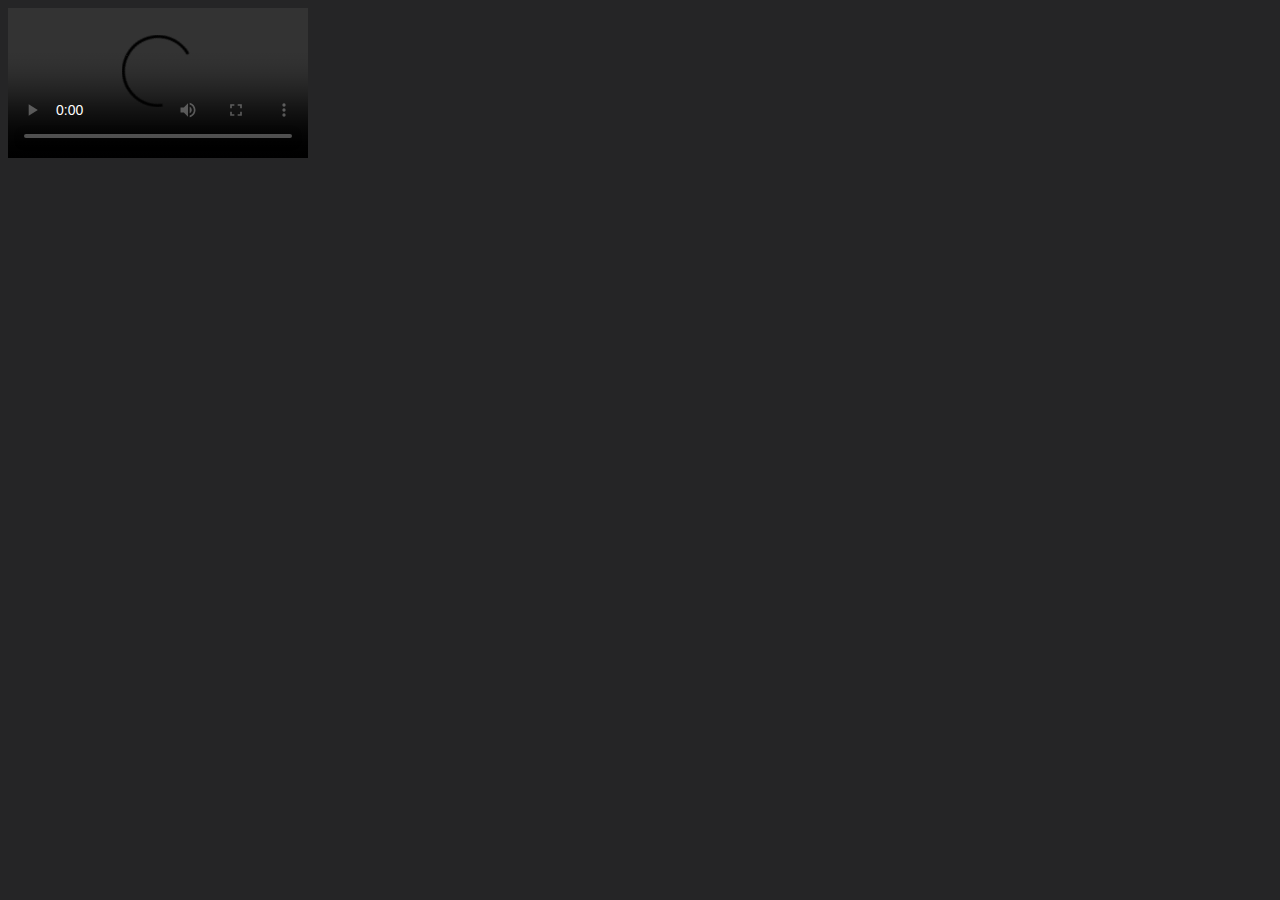
==== player/index.html @ f1e79d82 "Create index.html" ====
<html>
  <head>
    <title>CornHub - Free Corn Movies - Corn XXX - Corn Farming - Corn Pictures & Gifs</title>
    <link rel="stylesheet" href="../css/navbar.css">
    <link rel="stylesheet" href="./plyr.css">
    <script src="https://cdn.plyr.io/3.6.8/plyr.js"></script>
  </head>
  <body style="background-color: #252526;">
  
   <video id="player" playsinline controls data-poster="/path/to/poster.jpg">
    <source src="" type="video/mp4" />
   </video>
    
  </body>
</html>
---- css/navbar.css ----
/* Add a black background color to the top navigation bar */
.topnav {
  overflow: hidden;
  background-color: #000000;
}

/* Style the links inside the navigation bar */
.topnav a {
  float: left;
  display: block;
  color: black;
  text-align: center;
  padding: 14px 16px;
  text-decoration: none;
  font-size: 17px;
  font-family: Arial;
}

.topnav img {
  float: left;
  height:auto;
  max-width:11%;
}

/* Change the color of links on hover */
.topnav a:hover {
  background-color: #ddd;
  color: black;
}

/* Style the "active" element to highlight the current page */
.topnav a.active {
  background-color: #2196F3;
  color: white;
}

/* Style the search box inside the navigation bar */
.topnav input[type=text] {
  float: left;
  padding: 6px;
  border: none;
  margin-top: 8px;
  margin-right: 16px;
  font-size: 17px;
}

/* When the screen is less than 600px wide, stack the links and the search field vertically instead of horizontally */
@media screen and (max-width: 600px) {
  .topnav a, .topnav input[type=text] {
    float: none;
    display: block;
    text-align: left;
    width: 100%;
    margin: 0;
    padding: 14px;
  }
  .topnav input[type=text] {
    border: 1px solid #ccc;
  }
}

.topnav p h1 h2 h3 h4 h5 h6 {
  font-family: Arial 
}
 /* Add a black background color to the top navigation */
.bottomnav {
  background-color: #131313;
  overflow: hidden;
}

/* Style the links inside the navigation bar */
.bottomnav a {
  float: left;
  color: #f2f2f2;
  text-align: center;
  padding: 14px 16px;
  text-decoration: none;
  font-size: 17px;
  font-family: Arial;
}

/* Change the color of links on hover */
.bottomnav a:hover {
  background-color: grey;
  color: white;
}

/* Add a color to the active/current link */
.bottomnav a.active {
  color: white;
  text-decoration: underline;
  text-decoration-color: orange;
}

.bottomnav p h1 h2 h3 h4 h5 h6 {
  font-family: Arial 
}

.dropdown {
  float: left;
  overflow: hidden;
}

.dropdown .dropbtn {
  font-size: 16px;  
  border: none;
  outline: none;
  color: white;
  padding: 14px 16px;
  background-color: inherit;
  font-family: Arial;
  margin: 0;
}

.dropdown:hover .dropbtn {
  background-color: grey;
}

.dropdown-content {
  display: none;
  position: absolute;
  background-color: #f9f9f9;
  min-width: 160px;
  box-shadow: 0px 8px 16px 0px rgba(0,0,0,0.2);
  z-index: 1;
}

.dropdown-content a {
  float: none;
  color: black;
  padding: 12px 16px;
  text-decoration: none;
  display: block;
  text-align: left;
}

.dropdown-content a:hover {
  background-color: #ddd;
}

.dropdown:hover .dropdown-content {
  display: block;
}
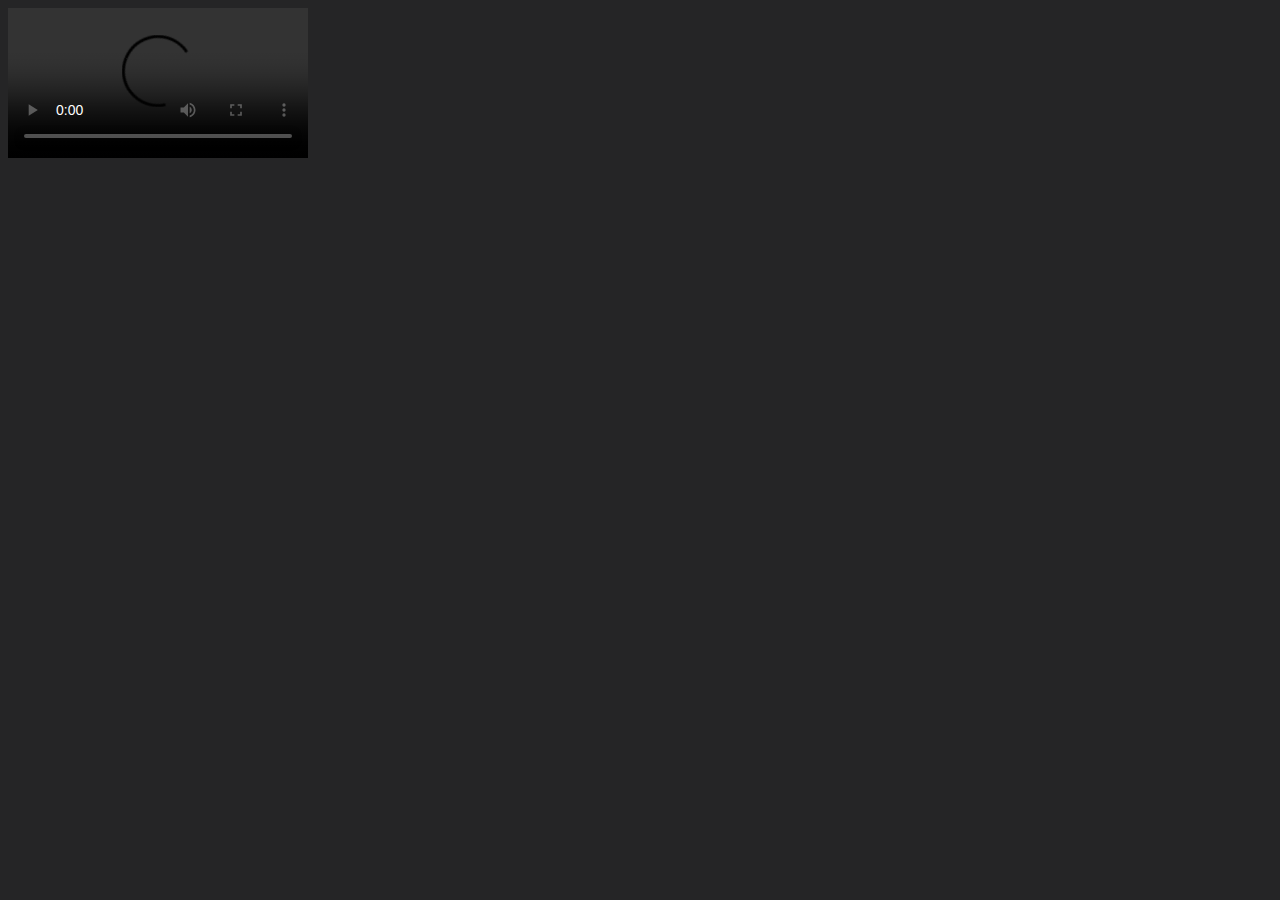
==== commit 1538c348: "Update index.html" ====
--- a/player/index.html
+++ b/player/index.html
@@ -7,8 +7,8 @@
   </head>
   <body style="background-color: #252526;">
   
-   <video id="player" playsinline controls data-poster="/path/to/poster.jpg">
-    <source src="" type="video/mp4" />
+   <video id="player" playsinline controls data-poster="">
+    <source src="videos/rkgp.mp4" type="video/mp4" />
    </video>
     
   </body>
--- a/player/plyr.css
+++ b/player/plyr.css
@@ -0,0 +1,1486 @@
+@keyframes plyr-progress {
+	to {
+		background-position: 25px 0;
+		background-position: var(--plyr-progress-loading-size, 25px) 0
+	}
+}
+
+@keyframes plyr-popup {
+	0% {
+		opacity: .5;
+		transform: translateY(10px)
+	}
+	to {
+		opacity: 1;
+		transform: translateY(0)
+	}
+}
+
+@keyframes plyr-fade-in {
+	0% {
+		opacity: 0
+	}
+	to {
+		opacity: 1
+	}
+}
+
+.plyr {
+	-moz-osx-font-smoothing: grayscale;
+	-webkit-font-smoothing: antialiased;
+	align-items: center;
+	direction: ltr;
+	display: flex;
+	flex-direction: column;
+	font-family: inherit;
+	font-family: var(--plyr-font-family, inherit);
+	font-variant-numeric: tabular-nums;
+	font-weight: 400;
+	font-weight: var(--plyr-font-weight-regular, 400);
+	line-height: 1.7;
+	line-height: var(--plyr-line-height, 1.7);
+	max-width: 100%;
+	min-width: 200px;
+	position: relative;
+	text-shadow: none;
+	transition: box-shadow .3s ease;
+	z-index: 0
+}
+
+.plyr audio,
+.plyr iframe,
+.plyr video {
+	display: block;
+	height: 100%;
+	width: 100%
+}
+
+.plyr button {
+	font: inherit;
+	line-height: inherit;
+	width: auto
+}
+
+.plyr:focus {
+	outline: 0
+}
+
+.plyr--full-ui {
+	box-sizing: border-box
+}
+
+.plyr--full-ui *,
+.plyr--full-ui :after,
+.plyr--full-ui :before {
+	box-sizing: inherit
+}
+
+.plyr--full-ui a,
+.plyr--full-ui button,
+.plyr--full-ui input,
+.plyr--full-ui label {
+	touch-action: manipulation
+}
+
+.plyr__badge {
+	background: #4a5464;
+	background: var(--plyr-badge-background, #4a5464);
+	border-radius: 2px;
+	border-radius: var(--plyr-badge-border-radius, 2px);
+	color: #fff;
+	color: var(--plyr-badge-text-color, #fff);
+	font-size: 9px;
+	font-size: var(--plyr-font-size-badge, 9px);
+	line-height: 1;
+	padding: 3px 4px
+}
+
+.plyr--full-ui ::-webkit-media-text-track-container {
+	display: none
+}
+
+.plyr__captions {
+	animation: plyr-fade-in .3s ease;
+	bottom: 0;
+	display: none;
+	font-size: 13px;
+	font-size: var(--plyr-font-size-small, 13px);
+	left: 0;
+	padding: 10px;
+	padding: var(--plyr-control-spacing, 10px);
+	position: absolute;
+	text-align: center;
+	transition: transform .4s ease-in-out;
+	width: 100%
+}
+
+.plyr__captions span:empty {
+	display: none
+}
+
+@media(min-width:480px) {
+	.plyr__captions {
+		font-size: 15px;
+		font-size: var(--plyr-font-size-base, 15px);
+		padding: 20px;
+		padding: calc(var(--plyr-control-spacing, 10px)*2)
+	}
+}
+
+@media(min-width:768px) {
+	.plyr__captions {
+		font-size: 18px;
+		font-size: var(--plyr-font-size-large, 18px)
+	}
+}
+
+.plyr--captions-active .plyr__captions {
+	display: block
+}
+
+.plyr:not(.plyr--hide-controls) .plyr__controls:not(:empty)~.plyr__captions {
+	transform: translateY(-40px);
+	transform: translateY(calc(var(--plyr-control-spacing, 10px)*-4))
+}
+
+.plyr__caption {
+	background: rgba(0, 0, 0, .8);
+	background: var(--plyr-captions-background, rgba(0, 0, 0, .8));
+	border-radius: 2px;
+	-webkit-box-decoration-break: clone;
+	box-decoration-break: clone;
+	color: #fff;
+	color: var(--plyr-captions-text-color, #fff);
+	line-height: 185%;
+	padding: .2em .5em;
+	white-space: pre-wrap
+}
+
+.plyr__caption div {
+	display: inline
+}
+
+.plyr__control {
+	background: 0 0;
+	border: 0;
+	border-radius: 3px;
+	border-radius: var(--plyr-control-radius, 3px);
+	color: inherit;
+	cursor: pointer;
+	flex-shrink: 0;
+	overflow: visible;
+	padding: 7px;
+	padding: calc(var(--plyr-control-spacing, 10px)*.7);
+	position: relative;
+	transition: all .3s ease
+}
+
+.plyr__control svg {
+	fill: currentColor;
+	display: block;
+	height: 18px;
+	height: var(--plyr-control-icon-size, 18px);
+	pointer-events: none;
+	width: 18px;
+	width: var(--plyr-control-icon-size, 18px)
+}
+
+.plyr__control:focus {
+	outline: 0
+}
+
+.plyr__control.plyr__tab-focus {
+	outline-color: #00b3ff;
+	outline-color: var(--plyr-tab-focus-color, var(--plyr-color-main, var(--plyr-color-main, darkorange)));
+	outline-offset: 2px;
+	outline-style: dotted;
+	outline-width: 3px
+}
+
+a.plyr__control {
+	text-decoration: none
+}
+
+.plyr__control.plyr__control--pressed .icon--not-pressed,
+.plyr__control.plyr__control--pressed .label--not-pressed,
+.plyr__control:not(.plyr__control--pressed) .icon--pressed,
+.plyr__control:not(.plyr__control--pressed) .label--pressed,
+a.plyr__control:after,
+a.plyr__control:before {
+	display: none
+}
+
+.plyr--full-ui ::-webkit-media-controls {
+	display: none
+}
+
+.plyr__controls {
+	align-items: center;
+	display: flex;
+	justify-content: flex-end;
+	text-align: center
+}
+
+.plyr__controls .plyr__progress__container {
+	flex: 1;
+	min-width: 0
+}
+
+.plyr__controls .plyr__controls__item {
+	margin-left: 2.5px;
+	margin-left: calc(var(--plyr-control-spacing, 10px)/4)
+}
+
+.plyr__controls .plyr__controls__item:first-child {
+	margin-left: 0;
+	margin-right: auto
+}
+
+.plyr__controls .plyr__controls__item.plyr__progress__container {
+	padding-left: 2.5px;
+	padding-left: calc(var(--plyr-control-spacing, 10px)/4)
+}
+
+.plyr__controls .plyr__controls__item.plyr__time {
+	padding: 0 5px;
+	padding: 0 calc(var(--plyr-control-spacing, 10px)/2)
+}
+
+.plyr__controls .plyr__controls__item.plyr__progress__container:first-child,
+.plyr__controls .plyr__controls__item.plyr__time+.plyr__time,
+.plyr__controls .plyr__controls__item.plyr__time:first-child {
+	padding-left: 0
+}
+
+.plyr [data-plyr=airplay],
+.plyr [data-plyr=captions],
+.plyr [data-plyr=fullscreen],
+.plyr [data-plyr=pip],
+.plyr__controls:empty {
+	display: none
+}
+
+.plyr--airplay-supported [data-plyr=airplay],
+.plyr--captions-enabled [data-plyr=captions],
+.plyr--fullscreen-enabled [data-plyr=fullscreen],
+.plyr--pip-supported [data-plyr=pip] {
+	display: inline-block
+}
+
+.plyr__menu {
+	display: flex;
+	position: relative
+}
+
+.plyr__menu .plyr__control svg {
+	transition: transform .3s ease
+}
+
+.plyr__menu .plyr__control[aria-expanded=true] svg {
+	transform: rotate(90deg)
+}
+
+.plyr__menu .plyr__control[aria-expanded=true] .plyr__tooltip {
+	display: none
+}
+
+.plyr__menu__container {
+	animation: plyr-popup .2s ease;
+	background: hsla(0, 0%, 100%, .9);
+	background: var(--plyr-menu-background, hsla(0, 0%, 100%, .9));
+	border-radius: 4px;
+	bottom: 100%;
+	box-shadow: 0 1px 2px rgba(0, 0, 0, .15);
+	box-shadow: var(--plyr-menu-shadow, 0 1px 2px rgba(0, 0, 0, .15));
+	color: #4a5464;
+	color: var(--plyr-menu-color, #4a5464);
+	font-size: 15px;
+	font-size: var(--plyr-font-size-base, 15px);
+	margin-bottom: 10px;
+	position: absolute;
+	right: -3px;
+	text-align: left;
+	white-space: nowrap;
+	z-index: 3
+}
+
+.plyr__menu__container>div {
+	overflow: hidden;
+	transition: height .35s cubic-bezier(.4, 0, .2, 1), width .35s cubic-bezier(.4, 0, .2, 1)
+}
+
+.plyr__menu__container:after {
+	border: 4px solid transparent;
+	border-top: var(--plyr-menu-arrow-size, 4px) solid hsla(0, 0%, 100%, .9);
+	border-width: var(--plyr-menu-arrow-size, 4px);
+	content: "";
+	height: 0;
+	position: absolute;
+	right: 14px;
+	right: calc(var(--plyr-control-icon-size, 18px)/2 + var(--plyr-control-spacing, 10px)*.7 - var(--plyr-menu-arrow-size, 4px)/2);
+	top: 100%;
+	width: 0
+}
+
+.plyr__menu__container [role=menu] {
+	padding: 7px;
+	padding: calc(var(--plyr-control-spacing, 10px)*.7)
+}
+
+.plyr__menu__container [role=menuitem],
+.plyr__menu__container [role=menuitemradio] {
+	margin-top: 2px
+}
+
+.plyr__menu__container [role=menuitem]:first-child,
+.plyr__menu__container [role=menuitemradio]:first-child {
+	margin-top: 0
+}
+
+.plyr__menu__container .plyr__control {
+	align-items: center;
+	color: #4a5464;
+	color: var(--plyr-menu-color, #4a5464);
+	display: flex;
+	font-size: 13px;
+	font-size: var(--plyr-font-size-menu, var(--plyr-font-size-small, 13px));
+	padding: 4.66667px 10.5px;
+	padding: calc(var(--plyr-control-spacing, 10px)*.7/1.5) calc(var(--plyr-control-spacing, 10px)*.7*1.5);
+	-webkit-user-select: none;
+	user-select: none;
+	width: 100%
+}
+
+.plyr__menu__container .plyr__control>span {
+	align-items: inherit;
+	display: flex;
+	width: 100%
+}
+
+.plyr__menu__container .plyr__control:after {
+	border: 4px solid transparent;
+	border: var(--plyr-menu-item-arrow-size, 4px) solid transparent;
+	content: "";
+	position: absolute;
+	top: 50%;
+	transform: translateY(-50%)
+}
+
+.plyr__menu__container .plyr__control--forward {
+	padding-right: 28px;
+	padding-right: calc(var(--plyr-control-spacing, 10px)*.7*4)
+}
+
+.plyr__menu__container .plyr__control--forward:after {
+	border-left-color: #728197;
+	border-left-color: var(--plyr-menu-arrow-color, #728197);
+	right: 6.5px;
+	right: calc(var(--plyr-control-spacing, 10px)*.7*1.5 - var(--plyr-menu-item-arrow-size, 4px))
+}
+
+.plyr__menu__container .plyr__control--forward.plyr__tab-focus:after,
+.plyr__menu__container .plyr__control--forward:hover:after {
+	border-left-color: initial
+}
+
+.plyr__menu__container .plyr__control--back {
+	font-weight: 400;
+	font-weight: var(--plyr-font-weight-regular, 400);
+	margin: 7px;
+	margin: calc(var(--plyr-control-spacing, 10px)*.7);
+	margin-bottom: 3.5px;
+	margin-bottom: calc(var(--plyr-control-spacing, 10px)*.7/2);
+	padding-left: 28px;
+	padding-left: calc(var(--plyr-control-spacing, 10px)*.7*4);
+	position: relative;
+	width: calc(100% - 14px);
+	width: calc(100% - var(--plyr-control-spacing, 10px)*.7*2)
+}
+
+.plyr__menu__container .plyr__control--back:after {
+	border-right-color: #728197;
+	border-right-color: var(--plyr-menu-arrow-color, #728197);
+	left: 6.5px;
+	left: calc(var(--plyr-control-spacing, 10px)*.7*1.5 - var(--plyr-menu-item-arrow-size, 4px))
+}
+
+.plyr__menu__container .plyr__control--back:before {
+	background: #dcdfe5;
+	background: var(--plyr-menu-back-border-color, #dcdfe5);
+	box-shadow: 0 1px 0 #fff;
+	box-shadow: 0 1px 0 var(--plyr-menu-back-border-shadow-color, #fff);
+	content: "";
+	height: 1px;
+	left: 0;
+	margin-top: 3.5px;
+	margin-top: calc(var(--plyr-control-spacing, 10px)*.7/2);
+	overflow: hidden;
+	position: absolute;
+	right: 0;
+	top: 100%
+}
+
+.plyr__menu__container .plyr__control--back.plyr__tab-focus:after,
+.plyr__menu__container .plyr__control--back:hover:after {
+	border-right-color: initial
+}
+
+.plyr__menu__container .plyr__control[role=menuitemradio] {
+	padding-left: 7px;
+	padding-left: calc(var(--plyr-control-spacing, 10px)*.7)
+}
+
+.plyr__menu__container .plyr__control[role=menuitemradio]:after,
+.plyr__menu__container .plyr__control[role=menuitemradio]:before {
+	border-radius: 100%
+}
+
+.plyr__menu__container .plyr__control[role=menuitemradio]:before {
+	background: rgba(0, 0, 0, .1);
+	content: "";
+	display: block;
+	flex-shrink: 0;
+	height: 16px;
+	margin-right: 10px;
+	margin-right: var(--plyr-control-spacing, 10px);
+	transition: all .3s ease;
+	width: 16px
+}
+
+.plyr__menu__container .plyr__control[role=menuitemradio]:after {
+	background: #fff;
+	border: 0;
+	height: 6px;
+	left: 12px;
+	opacity: 0;
+	top: 50%;
+	transform: translateY(-50%) scale(0);
+	transition: transform .3s ease, opacity .3s ease;
+	width: 6px
+}
+
+.plyr__menu__container .plyr__control[role=menuitemradio][aria-checked=true]:before {
+	background: #00b3ff;
+	background: var(--plyr-control-toggle-checked-background, var(--plyr-color-main, var(--plyr-color-main, darkorange)))
+}
+
+.plyr__menu__container .plyr__control[role=menuitemradio][aria-checked=true]:after {
+	opacity: 1;
+	transform: translateY(-50%) scale(1)
+}
+
+.plyr__menu__container .plyr__control[role=menuitemradio].plyr__tab-focus:before,
+.plyr__menu__container .plyr__control[role=menuitemradio]:hover:before {
+	background: rgba(35, 40, 47, .1)
+}
+
+.plyr__menu__container .plyr__menu__value {
+	align-items: center;
+	display: flex;
+	margin-left: auto;
+	margin-right: calc(-7px - -2);
+	margin-right: calc(var(--plyr-control-spacing, 10px)*.7*-1 - -2);
+	overflow: hidden;
+	padding-left: 24.5px;
+	padding-left: calc(var(--plyr-control-spacing, 10px)*.7*3.5);
+	pointer-events: none
+}
+
+.plyr--full-ui input[type=range] {
+	-webkit-appearance: none;
+	background: 0 0;
+	border: 0;
+	border-radius: 26px;
+	border-radius: calc(var(--plyr-range-thumb-height, 13px)*2);
+	color: #00b3ff;
+	color: var(--plyr-range-fill-background, var(--plyr-color-main, var(--plyr-color-main, darkorange)));
+	display: block;
+	height: 19px;
+	height: calc(var(--plyr-range-thumb-active-shadow-width, 3px)*2 + var(--plyr-range-thumb-height, 13px));
+	margin: 0;
+	min-width: 0;
+	padding: 0;
+	transition: box-shadow .3s ease;
+	width: 100%
+}
+
+.plyr--full-ui input[type=range]::-webkit-slider-runnable-track {
+	background: 0 0;
+	background-image: linear-gradient(90deg, currentColor 0, transparent 0);
+	background-image: linear-gradient(to right, currentColor var(--value, 0), transparent var(--value, 0));
+	border: 0;
+	border-radius: 2.5px;
+	border-radius: calc(var(--plyr-range-track-height, 5px)/2);
+	height: 5px;
+	height: var(--plyr-range-track-height, 5px);
+	-webkit-transition: box-shadow .3s ease;
+	transition: box-shadow .3s ease;
+	-webkit-user-select: none;
+	user-select: none
+}
+
+.plyr--full-ui input[type=range]::-webkit-slider-thumb {
+	-webkit-appearance: none;
+	background: #fff;
+	background: var(--plyr-range-thumb-background, #fff);
+	border: 0;
+	border-radius: 100%;
+	box-shadow: 0 1px 1px rgba(35, 40, 47, .15), 0 0 0 1px rgba(35, 40, 47, .2);
+	box-shadow: var(--plyr-range-thumb-shadow, 0 1px 1px rgba(35, 40, 47, .15), 0 0 0 1px rgba(35, 40, 47, .2));
+	height: 13px;
+	height: var(--plyr-range-thumb-height, 13px);
+	margin-top: -4px;
+	margin-top: calc(var(--plyr-range-thumb-height, 13px)/2*-1 - var(--plyr-range-track-height, 5px)/2*-1);
+	position: relative;
+	-webkit-transition: all .2s ease;
+	transition: all .2s ease;
+	width: 13px;
+	width: var(--plyr-range-thumb-height, 13px)
+}
+
+.plyr--full-ui input[type=range]::-moz-range-track {
+	background: 0 0;
+	border: 0;
+	border-radius: 2.5px;
+	border-radius: calc(var(--plyr-range-track-height, 5px)/2);
+	height: 5px;
+	height: var(--plyr-range-track-height, 5px);
+	-moz-transition: box-shadow .3s ease;
+	transition: box-shadow .3s ease;
+	user-select: none
+}
+
+.plyr--full-ui input[type=range]::-moz-range-thumb {
+	background: #fff;
+	background: var(--plyr-range-thumb-background, #fff);
+	border: 0;
+	border-radius: 100%;
+	box-shadow: 0 1px 1px rgba(35, 40, 47, .15), 0 0 0 1px rgba(35, 40, 47, .2);
+	box-shadow: var(--plyr-range-thumb-shadow, 0 1px 1px rgba(35, 40, 47, .15), 0 0 0 1px rgba(35, 40, 47, .2));
+	height: 13px;
+	height: var(--plyr-range-thumb-height, 13px);
+	position: relative;
+	-moz-transition: all .2s ease;
+	transition: all .2s ease;
+	width: 13px;
+	width: var(--plyr-range-thumb-height, 13px)
+}
+
+.plyr--full-ui input[type=range]::-moz-range-progress {
+	background: currentColor;
+	border-radius: 2.5px;
+	border-radius: calc(var(--plyr-range-track-height, 5px)/2);
+	height: 5px;
+	height: var(--plyr-range-track-height, 5px)
+}
+
+.plyr--full-ui input[type=range]::-ms-track {
+	color: transparent
+}
+
+.plyr--full-ui input[type=range]::-ms-fill-upper,
+.plyr--full-ui input[type=range]::-ms-track {
+	background: 0 0;
+	border: 0;
+	border-radius: 2.5px;
+	border-radius: calc(var(--plyr-range-track-height, 5px)/2);
+	height: 5px;
+	height: var(--plyr-range-track-height, 5px);
+	-ms-transition: box-shadow .3s ease;
+	transition: box-shadow .3s ease;
+	user-select: none
+}
+
+.plyr--full-ui input[type=range]::-ms-fill-lower {
+	background: 0 0;
+	background: currentColor;
+	border: 0;
+	border-radius: 2.5px;
+	border-radius: calc(var(--plyr-range-track-height, 5px)/2);
+	height: 5px;
+	height: var(--plyr-range-track-height, 5px);
+	-ms-transition: box-shadow .3s ease;
+	transition: box-shadow .3s ease;
+	user-select: none
+}
+
+.plyr--full-ui input[type=range]::-ms-thumb {
+	background: #fff;
+	background: var(--plyr-range-thumb-background, #fff);
+	border: 0;
+	border-radius: 100%;
+	box-shadow: 0 1px 1px rgba(35, 40, 47, .15), 0 0 0 1px rgba(35, 40, 47, .2);
+	box-shadow: var(--plyr-range-thumb-shadow, 0 1px 1px rgba(35, 40, 47, .15), 0 0 0 1px rgba(35, 40, 47, .2));
+	height: 13px;
+	height: var(--plyr-range-thumb-height, 13px);
+	margin-top: 0;
+	position: relative;
+	-ms-transition: all .2s ease;
+	transition: all .2s ease;
+	width: 13px;
+	width: var(--plyr-range-thumb-height, 13px)
+}
+
+.plyr--full-ui input[type=range]::-ms-tooltip {
+	display: none
+}
+
+.plyr--full-ui input[type=range]:focus {
+	outline: 0
+}
+
+.plyr--full-ui input[type=range]::-moz-focus-outer {
+	border: 0
+}
+
+.plyr--full-ui input[type=range].plyr__tab-focus::-webkit-slider-runnable-track {
+	outline-color: #00b3ff;
+	outline-color: var(--plyr-tab-focus-color, var(--plyr-color-main, var(--plyr-color-main, darkorange)));
+	outline-offset: 2px;
+	outline-style: dotted;
+	outline-width: 3px
+}
+
+.plyr--full-ui input[type=range].plyr__tab-focus::-moz-range-track {
+	outline-color: #00b3ff;
+	outline-color: var(--plyr-tab-focus-color, var(--plyr-color-main, var(--plyr-color-main, darkorange)));
+	outline-offset: 2px;
+	outline-style: dotted;
+	outline-width: 3px
+}
+
+.plyr--full-ui input[type=range].plyr__tab-focus::-ms-track {
+	outline-color: #00b3ff;
+	outline-color: var(--plyr-tab-focus-color, var(--plyr-color-main, var(--plyr-color-main, darkorange)));
+	outline-offset: 2px;
+	outline-style: dotted;
+	outline-width: 3px
+}
+
+.plyr__poster {
+	background-color: #000;
+	background-color: var(--plyr-video-background, var(--plyr-video-background, #000));
+	background-position: 50% 50%;
+	background-repeat: no-repeat;
+	background-size: contain;
+	height: 100%;
+	left: 0;
+	opacity: 0;
+	position: absolute;
+	top: 0;
+	transition: opacity .2s ease;
+	width: 100%;
+	z-index: 1
+}
+
+.plyr--stopped.plyr__poster-enabled .plyr__poster {
+	opacity: 1
+}
+
+.plyr--youtube.plyr--paused.plyr__poster-enabled:not(.plyr--stopped) .plyr__poster {
+	display: none
+}
+
+.plyr__time {
+	font-size: 13px;
+	font-size: var(--plyr-font-size-time, var(--plyr-font-size-small, 13px))
+}
+
+.plyr__time+.plyr__time:before {
+	content: "\2044";
+	margin-right: 10px;
+	margin-right: var(--plyr-control-spacing, 10px)
+}
+
+@media(max-width:767px) {
+	.plyr__time+.plyr__time {
+		display: none
+	}
+}
+
+.plyr__tooltip {
+	background: hsla(0, 0%, 100%, .9);
+	background: var(--plyr-tooltip-background, hsla(0, 0%, 100%, .9));
+	border-radius: 3px;
+	border-radius: var(--plyr-tooltip-radius, 3px);
+	bottom: 100%;
+	box-shadow: 0 1px 2px rgba(0, 0, 0, .15);
+	box-shadow: var(--plyr-tooltip-shadow, 0 1px 2px rgba(0, 0, 0, .15));
+	color: #4a5464;
+	color: var(--plyr-tooltip-color, #4a5464);
+	font-size: 13px;
+	font-size: var(--plyr-font-size-small, 13px);
+	font-weight: 400;
+	font-weight: var(--plyr-font-weight-regular, 400);
+	left: 50%;
+	line-height: 1.3;
+	margin-bottom: 10px;
+	margin-bottom: calc(var(--plyr-control-spacing, 10px)/2*2);
+	opacity: 0;
+	padding: 5px 7.5px;
+	padding: calc(var(--plyr-control-spacing, 10px)/2) calc(var(--plyr-control-spacing, 10px)/2*1.5);
+	pointer-events: none;
+	position: absolute;
+	transform: translate(-50%, 10px) scale(.8);
+	transform-origin: 50% 100%;
+	transition: transform .2s ease .1s, opacity .2s ease .1s;
+	white-space: nowrap;
+	z-index: 2
+}
+
+.plyr__tooltip:before {
+	border-left: 4px solid transparent;
+	border-left: var(--plyr-tooltip-arrow-size, 4px) solid transparent;
+	border-right: 4px solid transparent;
+	border-right: var(--plyr-tooltip-arrow-size, 4px) solid transparent;
+	border-top: 4px solid hsla(0, 0%, 100%, .9);
+	border-top: var(--plyr-tooltip-arrow-size, 4px) solid var(--plyr-tooltip-background, hsla(0, 0%, 100%, .9));
+	bottom: -4px;
+	bottom: calc(var(--plyr-tooltip-arrow-size, 4px)*-1);
+	content: "";
+	height: 0;
+	left: 50%;
+	position: absolute;
+	transform: translateX(-50%);
+	width: 0;
+	z-index: 2
+}
+
+.plyr .plyr__control.plyr__tab-focus .plyr__tooltip,
+.plyr .plyr__control:hover .plyr__tooltip,
+.plyr__tooltip--visible {
+	opacity: 1;
+	transform: translate(-50%) scale(1)
+}
+
+.plyr .plyr__control:hover .plyr__tooltip {
+	z-index: 3
+}
+
+.plyr__controls>.plyr__control:first-child+.plyr__control .plyr__tooltip,
+.plyr__controls>.plyr__control:first-child .plyr__tooltip {
+	left: 0;
+	transform: translateY(10px) scale(.8);
+	transform-origin: 0 100%
+}
+
+.plyr__controls>.plyr__control:first-child+.plyr__control .plyr__tooltip:before,
+.plyr__controls>.plyr__control:first-child .plyr__tooltip:before {
+	left: 16px;
+	left: calc(var(--plyr-control-icon-size, 18px)/2 + var(--plyr-control-spacing, 10px)*.7)
+}
+
+.plyr__controls>.plyr__control:last-child .plyr__tooltip {
+	left: auto;
+	right: 0;
+	transform: translateY(10px) scale(.8);
+	transform-origin: 100% 100%
+}
+
+.plyr__controls>.plyr__control:last-child .plyr__tooltip:before {
+	left: auto;
+	right: 16px;
+	right: calc(var(--plyr-control-icon-size, 18px)/2 + var(--plyr-control-spacing, 10px)*.7);
+	transform: translateX(50%)
+}
+
+.plyr__controls>.plyr__control:first-child+.plyr__control.plyr__tab-focus .plyr__tooltip,
+.plyr__controls>.plyr__control:first-child+.plyr__control .plyr__tooltip--visible,
+.plyr__controls>.plyr__control:first-child+.plyr__control:hover .plyr__tooltip,
+.plyr__controls>.plyr__control:first-child.plyr__tab-focus .plyr__tooltip,
+.plyr__controls>.plyr__control:first-child .plyr__tooltip--visible,
+.plyr__controls>.plyr__control:first-child:hover .plyr__tooltip,
+.plyr__controls>.plyr__control:last-child.plyr__tab-focus .plyr__tooltip,
+.plyr__controls>.plyr__control:last-child .plyr__tooltip--visible,
+.plyr__controls>.plyr__control:last-child:hover .plyr__tooltip {
+	transform: translate(0) scale(1)
+}
+
+.plyr__progress {
+	left: 6.5px;
+	left: calc(var(--plyr-range-thumb-height, 13px)*.5);
+	margin-right: 13px;
+	margin-right: var(--plyr-range-thumb-height, 13px);
+	position: relative
+}
+
+.plyr__progress__buffer,
+.plyr__progress input[type=range] {
+	margin-left: -6.5px;
+	margin-left: calc(var(--plyr-range-thumb-height, 13px)*-.5);
+	margin-right: -6.5px;
+	margin-right: calc(var(--plyr-range-thumb-height, 13px)*-.5);
+	width: calc(100% + 13px);
+	width: calc(100% + var(--plyr-range-thumb-height, 13px))
+}
+
+.plyr__progress input[type=range] {
+	position: relative;
+	z-index: 2
+}
+
+.plyr__progress .plyr__tooltip {
+	font-size: 13px;
+	font-size: var(--plyr-font-size-time, var(--plyr-font-size-small, 13px));
+	left: 0
+}
+
+.plyr__progress__buffer {
+	-webkit-appearance: none;
+	background: 0 0;
+	border: 0;
+	border-radius: 100px;
+	height: 5px;
+	height: var(--plyr-range-track-height, 5px);
+	left: 0;
+	margin-top: -2.5px;
+	margin-top: calc(var(--plyr-range-track-height, 5px)/2*-1);
+	padding: 0;
+	position: absolute;
+	top: 50%
+}
+
+.plyr__progress__buffer::-webkit-progress-bar {
+	background: 0 0
+}
+
+.plyr__progress__buffer::-webkit-progress-value {
+	background: currentColor;
+	border-radius: 100px;
+	min-width: 5px;
+	min-width: var(--plyr-range-track-height, 5px);
+	-webkit-transition: width .2s ease;
+	transition: width .2s ease
+}
+
+.plyr__progress__buffer::-moz-progress-bar {
+	background: currentColor;
+	border-radius: 100px;
+	min-width: 5px;
+	min-width: var(--plyr-range-track-height, 5px);
+	-moz-transition: width .2s ease;
+	transition: width .2s ease
+}
+
+.plyr__progress__buffer::-ms-fill {
+	border-radius: 100px;
+	-ms-transition: width .2s ease;
+	transition: width .2s ease
+}
+
+.plyr--loading .plyr__progress__buffer {
+	animation: plyr-progress 1s linear infinite;
+	background-image: linear-gradient(-45deg, rgba(35, 40, 47, .6) 25%, transparent 0, transparent 50%, rgba(35, 40, 47, .6) 0, rgba(35, 40, 47, .6) 75%, transparent 0, transparent);
+	background-image: linear-gradient(-45deg, var(--plyr-progress-loading-background, rgba(35, 40, 47, .6)) 25%, transparent 25%, transparent 50%, var(--plyr-progress-loading-background, rgba(35, 40, 47, .6)) 50%, var(--plyr-progress-loading-background, rgba(35, 40, 47, .6)) 75%, transparent 75%, transparent);
+	background-repeat: repeat-x;
+	background-size: 25px 25px;
+	background-size: var(--plyr-progress-loading-size, 25px) var(--plyr-progress-loading-size, 25px);
+	color: transparent
+}
+
+.plyr--video.plyr--loading .plyr__progress__buffer {
+	background-color: hsla(0, 0%, 100%, .25);
+	background-color: var(--plyr-video-progress-buffered-background, hsla(0, 0%, 100%, .25))
+}
+
+.plyr--audio.plyr--loading .plyr__progress__buffer {
+	background-color: rgba(193, 200, 209, .6);
+	background-color: var(--plyr-audio-progress-buffered-background, rgba(193, 200, 209, .6))
+}
+
+.plyr__volume {
+	align-items: center;
+	display: flex;
+	max-width: 110px;
+	min-width: 80px;
+	position: relative;
+	width: 20%
+}
+
+.plyr__volume input[type=range] {
+	margin-left: 5px;
+	margin-left: calc(var(--plyr-control-spacing, 10px)/2);
+	margin-right: 5px;
+	margin-right: calc(var(--plyr-control-spacing, 10px)/2);
+	position: relative;
+	z-index: 2
+}
+
+.plyr--is-ios .plyr__volume {
+	min-width: 0;
+	width: auto
+}
+
+.plyr--audio {
+	display: block
+}
+
+.plyr--audio .plyr__controls {
+	background: #fff;
+	background: var(--plyr-audio-controls-background, #fff);
+	border-radius: inherit;
+	color: #4a5464;
+	color: var(--plyr-audio-control-color, #4a5464);
+	padding: 10px;
+	padding: var(--plyr-control-spacing, 10px)
+}
+
+.plyr--audio .plyr__control.plyr__tab-focus,
+.plyr--audio .plyr__control:hover,
+.plyr--audio .plyr__control[aria-expanded=true] {
+	background: #00b3ff;
+	background: var(--plyr-audio-control-background-hover, var(--plyr-color-main, var(--plyr-color-main, darkorange)));
+	color: #fff;
+	color: var(--plyr-audio-control-color-hover, #fff)
+}
+
+.plyr--full-ui.plyr--audio input[type=range]::-webkit-slider-runnable-track {
+	background-color: rgba(193, 200, 209, .6);
+	background-color: var(--plyr-audio-range-track-background, var(--plyr-audio-progress-buffered-background, rgba(193, 200, 209, .6)))
+}
+
+.plyr--full-ui.plyr--audio input[type=range]::-moz-range-track {
+	background-color: rgba(193, 200, 209, .6);
+	background-color: var(--plyr-audio-range-track-background, var(--plyr-audio-progress-buffered-background, rgba(193, 200, 209, .6)))
+}
+
+.plyr--full-ui.plyr--audio input[type=range]::-ms-track {
+	background-color: rgba(193, 200, 209, .6);
+	background-color: var(--plyr-audio-range-track-background, var(--plyr-audio-progress-buffered-background, rgba(193, 200, 209, .6)))
+}
+
+.plyr--full-ui.plyr--audio input[type=range]:active::-webkit-slider-thumb {
+	box-shadow: 0 1px 1px rgba(35, 40, 47, .15), 0 0 0 1px rgba(35, 40, 47, .2), 0 0 0 3px rgba(35, 40, 47, .1);
+	box-shadow: var(--plyr-range-thumb-shadow, 0 1px 1px rgba(35, 40, 47, .15), 0 0 0 1px rgba(35, 40, 47, .2)), 0 0 0 var(--plyr-range-thumb-active-shadow-width, 3px) var(--plyr-audio-range-thumb-active-shadow-color, rgba(35, 40, 47, .1))
+}
+
+.plyr--full-ui.plyr--audio input[type=range]:active::-moz-range-thumb {
+	box-shadow: 0 1px 1px rgba(35, 40, 47, .15), 0 0 0 1px rgba(35, 40, 47, .2), 0 0 0 3px rgba(35, 40, 47, .1);
+	box-shadow: var(--plyr-range-thumb-shadow, 0 1px 1px rgba(35, 40, 47, .15), 0 0 0 1px rgba(35, 40, 47, .2)), 0 0 0 var(--plyr-range-thumb-active-shadow-width, 3px) var(--plyr-audio-range-thumb-active-shadow-color, rgba(35, 40, 47, .1))
+}
+
+.plyr--full-ui.plyr--audio input[type=range]:active::-ms-thumb {
+	box-shadow: 0 1px 1px rgba(35, 40, 47, .15), 0 0 0 1px rgba(35, 40, 47, .2), 0 0 0 3px rgba(35, 40, 47, .1);
+	box-shadow: var(--plyr-range-thumb-shadow, 0 1px 1px rgba(35, 40, 47, .15), 0 0 0 1px rgba(35, 40, 47, .2)), 0 0 0 var(--plyr-range-thumb-active-shadow-width, 3px) var(--plyr-audio-range-thumb-active-shadow-color, rgba(35, 40, 47, .1))
+}
+
+.plyr--audio .plyr__progress__buffer {
+	color: rgba(193, 200, 209, .6);
+	color: var(--plyr-audio-progress-buffered-background, rgba(193, 200, 209, .6))
+}
+
+.plyr--video {
+	background: #000;
+	background: var(--plyr-video-background, var(--plyr-video-background, #000));
+	overflow: hidden
+}
+
+.plyr--video.plyr--menu-open {
+	overflow: visible
+}
+
+.plyr__video-wrapper {
+	background: #000;
+	background: var(--plyr-video-background, var(--plyr-video-background, #000));
+	margin: auto;
+	overflow: hidden;
+	position: relative;
+	width: 100%
+}
+
+.plyr__video-embed,
+.plyr__video-wrapper--fixed-ratio {
+	aspect-ratio: 16/9
+}
+
+@supports not (aspect-ratio:16/9) {
+	.plyr__video-embed,
+	.plyr__video-wrapper--fixed-ratio {
+		height: 0;
+		padding-bottom: 56.25%;
+		position: relative
+	}
+}
+
+.plyr__video-embed iframe,
+.plyr__video-wrapper--fixed-ratio video {
+	border: 0;
+	height: 100%;
+	left: 0;
+	position: absolute;
+	top: 0;
+	width: 100%
+}
+
+.plyr--full-ui .plyr__video-embed>.plyr__video-embed__container {
+	padding-bottom: 240%;
+	position: relative;
+	transform: translateY(-38.28125%)
+}
+
+.plyr--video .plyr__controls {
+	background: linear-gradient(transparent, rgba(0, 0, 0, .75));
+	background: var(--plyr-video-controls-background, linear-gradient(transparent, rgba(0, 0, 0, .75)));
+	border-bottom-left-radius: inherit;
+	border-bottom-right-radius: inherit;
+	bottom: 0;
+	color: #fff;
+	color: var(--plyr-video-control-color, #fff);
+	left: 0;
+	padding: 5px;
+	padding: calc(var(--plyr-control-spacing, 10px)/2);
+	padding-top: 20px;
+	padding-top: calc(var(--plyr-control-spacing, 10px)*2);
+	position: absolute;
+	right: 0;
+	transition: opacity .4s ease-in-out, transform .4s ease-in-out;
+	z-index: 3
+}
+
+@media(min-width:480px) {
+	.plyr--video .plyr__controls {
+		padding: 10px;
+		padding: var(--plyr-control-spacing, 10px);
+		padding-top: 35px;
+		padding-top: calc(var(--plyr-control-spacing, 10px)*3.5)
+	}
+}
+
+.plyr--video.plyr--hide-controls .plyr__controls {
+	opacity: 0;
+	pointer-events: none;
+	transform: translateY(100%)
+}
+
+.plyr--video .plyr__control.plyr__tab-focus,
+.plyr--video .plyr__control:hover,
+.plyr--video .plyr__control[aria-expanded=true] {
+	background: #00b3ff;
+	background: var(--plyr-video-control-background-hover, var(--plyr-color-main, var(--plyr-color-main, darkorange)));
+	color: #fff;
+	color: var(--plyr-video-control-color-hover, #fff)
+}
+
+.plyr__control--overlaid {
+	background: #00b3ff;
+	background: var(--plyr-video-control-background-hover, var(--plyr-color-main, var(--plyr-color-main, darkorange)));
+	border: 0;
+	border-radius: 100%;
+	color: #fff;
+	color: var(--plyr-video-control-color, #fff);
+	display: none;
+	left: 50%;
+	opacity: .9;
+	padding: 15px;
+	padding: calc(var(--plyr-control-spacing, 10px)*1.5);
+	position: absolute;
+	top: 50%;
+	transform: translate(-50%, -50%);
+	transition: .3s;
+	z-index: 2
+}
+
+.plyr__control--overlaid svg {
+	left: 2px;
+	position: relative
+}
+
+.plyr__control--overlaid:focus,
+.plyr__control--overlaid:hover {
+	opacity: 1
+}
+
+.plyr--playing .plyr__control--overlaid {
+	opacity: 0;
+	visibility: hidden
+}
+
+.plyr--full-ui.plyr--video .plyr__control--overlaid {
+	display: block
+}
+
+.plyr--full-ui.plyr--video input[type=range]::-webkit-slider-runnable-track {
+	background-color: hsla(0, 0%, 100%, .25);
+	background-color: var(--plyr-video-range-track-background, var(--plyr-video-progress-buffered-background, hsla(0, 0%, 100%, .25)))
+}
+
+.plyr--full-ui.plyr--video input[type=range]::-moz-range-track {
+	background-color: hsla(0, 0%, 100%, .25);
+	background-color: var(--plyr-video-range-track-background, var(--plyr-video-progress-buffered-background, hsla(0, 0%, 100%, .25)))
+}
+
+.plyr--full-ui.plyr--video input[type=range]::-ms-track {
+	background-color: hsla(0, 0%, 100%, .25);
+	background-color: var(--plyr-video-range-track-background, var(--plyr-video-progress-buffered-background, hsla(0, 0%, 100%, .25)))
+}
+
+.plyr--full-ui.plyr--video input[type=range]:active::-webkit-slider-thumb {
+	box-shadow: 0 1px 1px rgba(35, 40, 47, .15), 0 0 0 1px rgba(35, 40, 47, .2), 0 0 0 3px hsla(0, 0%, 100%, .5);
+	box-shadow: var(--plyr-range-thumb-shadow, 0 1px 1px rgba(35, 40, 47, .15), 0 0 0 1px rgba(35, 40, 47, .2)), 0 0 0 var(--plyr-range-thumb-active-shadow-width, 3px) var(--plyr-audio-range-thumb-active-shadow-color, hsla(0, 0%, 100%, .5))
+}
+
+.plyr--full-ui.plyr--video input[type=range]:active::-moz-range-thumb {
+	box-shadow: 0 1px 1px rgba(35, 40, 47, .15), 0 0 0 1px rgba(35, 40, 47, .2), 0 0 0 3px hsla(0, 0%, 100%, .5);
+	box-shadow: var(--plyr-range-thumb-shadow, 0 1px 1px rgba(35, 40, 47, .15), 0 0 0 1px rgba(35, 40, 47, .2)), 0 0 0 var(--plyr-range-thumb-active-shadow-width, 3px) var(--plyr-audio-range-thumb-active-shadow-color, hsla(0, 0%, 100%, .5))
+}
+
+.plyr--full-ui.plyr--video input[type=range]:active::-ms-thumb {
+	box-shadow: 0 1px 1px rgba(35, 40, 47, .15), 0 0 0 1px rgba(35, 40, 47, .2), 0 0 0 3px hsla(0, 0%, 100%, .5);
+	box-shadow: var(--plyr-range-thumb-shadow, 0 1px 1px rgba(35, 40, 47, .15), 0 0 0 1px rgba(35, 40, 47, .2)), 0 0 0 var(--plyr-range-thumb-active-shadow-width, 3px) var(--plyr-audio-range-thumb-active-shadow-color, hsla(0, 0%, 100%, .5))
+}
+
+.plyr--video .plyr__progress__buffer {
+	color: hsla(0, 0%, 100%, .25);
+	color: var(--plyr-video-progress-buffered-background, hsla(0, 0%, 100%, .25))
+}
+
+.plyr:fullscreen {
+	background: #000;
+	border-radius: 0!important;
+	height: 100%;
+	margin: 0;
+	width: 100%
+}
+
+.plyr:fullscreen video {
+	height: 100%
+}
+
+.plyr:fullscreen .plyr__control .icon--exit-fullscreen {
+	display: block
+}
+
+.plyr:fullscreen .plyr__control .icon--exit-fullscreen+svg {
+	display: none
+}
+
+.plyr:fullscreen.plyr--hide-controls {
+	cursor: none
+}
+
+@media(min-width:1024px) {
+	.plyr:-webkit-full-screen .plyr__captions {
+		font-size: 21px;
+		font-size: var(--plyr-font-size-xlarge, 21px)
+	}
+	.plyr:fullscreen .plyr__captions {
+		font-size: 21px;
+		font-size: var(--plyr-font-size-xlarge, 21px)
+	}
+}
+
+.plyr:-webkit-full-screen {
+	background: #000;
+	border-radius: 0!important;
+	height: 100%;
+	margin: 0;
+	width: 100%
+}
+
+.plyr:-webkit-full-screen video {
+	height: 100%
+}
+
+.plyr:-webkit-full-screen .plyr__control .icon--exit-fullscreen {
+	display: block
+}
+
+.plyr:-webkit-full-screen .plyr__control .icon--exit-fullscreen+svg {
+	display: none
+}
+
+.plyr:-webkit-full-screen.plyr--hide-controls {
+	cursor: none
+}
+
+@media(min-width:1024px) {
+	.plyr:-webkit-full-screen .plyr__captions {
+		font-size: 21px;
+		font-size: var(--plyr-font-size-xlarge, 21px)
+	}
+}
+
+.plyr:-moz-full-screen {
+	background: #000;
+	border-radius: 0!important;
+	height: 100%;
+	margin: 0;
+	width: 100%
+}
+
+.plyr:-moz-full-screen video {
+	height: 100%
+}
+
+.plyr:-moz-full-screen .plyr__control .icon--exit-fullscreen {
+	display: block
+}
+
+.plyr:-moz-full-screen .plyr__control .icon--exit-fullscreen+svg {
+	display: none
+}
+
+.plyr:-moz-full-screen.plyr--hide-controls {
+	cursor: none
+}
+
+@media(min-width:1024px) {
+	.plyr:-moz-full-screen .plyr__captions {
+		font-size: 21px;
+		font-size: var(--plyr-font-size-xlarge, 21px)
+	}
+}
+
+.plyr:-ms-fullscreen {
+	background: #000;
+	border-radius: 0!important;
+	height: 100%;
+	margin: 0;
+	width: 100%
+}
+
+.plyr:-ms-fullscreen video {
+	height: 100%
+}
+
+.plyr:-ms-fullscreen .plyr__control .icon--exit-fullscreen {
+	display: block
+}
+
+.plyr:-ms-fullscreen .plyr__control .icon--exit-fullscreen+svg {
+	display: none
+}
+
+.plyr:-ms-fullscreen.plyr--hide-controls {
+	cursor: none
+}
+
+@media(min-width:1024px) {
+	.plyr:-ms-fullscreen .plyr__captions {
+		font-size: 21px;
+		font-size: var(--plyr-font-size-xlarge, 21px)
+	}
+}
+
+.plyr--fullscreen-fallback {
+	background: #000;
+	border-radius: 0!important;
+	bottom: 0;
+	display: block;
+	height: 100%;
+	left: 0;
+	margin: 0;
+	position: fixed;
+	right: 0;
+	top: 0;
+	width: 100%;
+	z-index: 10000000
+}
+
+.plyr--fullscreen-fallback video {
+	height: 100%
+}
+
+.plyr--fullscreen-fallback .plyr__control .icon--exit-fullscreen {
+	display: block
+}
+
+.plyr--fullscreen-fallback .plyr__control .icon--exit-fullscreen+svg {
+	display: none
+}
+
+.plyr--fullscreen-fallback.plyr--hide-controls {
+	cursor: none
+}
+
+@media(min-width:1024px) {
+	.plyr--fullscreen-fallback .plyr__captions {
+		font-size: 21px;
+		font-size: var(--plyr-font-size-xlarge, 21px)
+	}
+}
+
+.plyr__ads {
+	border-radius: inherit;
+	bottom: 0;
+	cursor: pointer;
+	left: 0;
+	overflow: hidden;
+	position: absolute;
+	right: 0;
+	top: 0;
+	z-index: -1
+}
+
+.plyr__ads>div,
+.plyr__ads>div iframe {
+	height: 100%;
+	position: absolute;
+	width: 100%
+}
+
+.plyr__ads:after {
+	background: #23282f;
+	border-radius: 2px;
+	bottom: 10px;
+	bottom: var(--plyr-control-spacing, 10px);
+	color: #fff;
+	content: attr(data-badge-text);
+	font-size: 11px;
+	padding: 2px 6px;
+	pointer-events: none;
+	position: absolute;
+	right: 10px;
+	right: var(--plyr-control-spacing, 10px);
+	z-index: 3
+}
+
+.plyr__ads:after:empty {
+	display: none
+}
+
+.plyr__cues {
+	background: currentColor;
+	display: block;
+	height: 5px;
+	height: var(--plyr-range-track-height, 5px);
+	left: 0;
+	margin: -var(--plyr-range-track-height, 5px)/2 0 0;
+	opacity: .8;
+	position: absolute;
+	top: 50%;
+	width: 3px;
+	z-index: 3
+}
+
+.plyr__preview-thumb {
+	background-color: hsla(0, 0%, 100%, .9);
+	background-color: var(--plyr-tooltip-background, hsla(0, 0%, 100%, .9));
+	border-radius: 3px;
+	bottom: 100%;
+	box-shadow: 0 1px 2px rgba(0, 0, 0, .15);
+	box-shadow: var(--plyr-tooltip-shadow, 0 1px 2px rgba(0, 0, 0, .15));
+	margin-bottom: 10px;
+	margin-bottom: calc(var(--plyr-control-spacing, 10px)/2*2);
+	opacity: 0;
+	padding: 3px;
+	padding: var(--plyr-tooltip-radius, 3px);
+	pointer-events: none;
+	position: absolute;
+	transform: translateY(10px) scale(.8);
+	transform-origin: 50% 100%;
+	transition: transform .2s ease .1s, opacity .2s ease .1s;
+	z-index: 2
+}
+
+.plyr__preview-thumb--is-shown {
+	opacity: 1;
+	transform: translate(0) scale(1)
+}
+
+.plyr__preview-thumb:before {
+	border-left: 4px solid transparent;
+	border-left: var(--plyr-tooltip-arrow-size, 4px) solid transparent;
+	border-right: 4px solid transparent;
+	border-right: var(--plyr-tooltip-arrow-size, 4px) solid transparent;
+	border-top: 4px solid hsla(0, 0%, 100%, .9);
+	border-top: var(--plyr-tooltip-arrow-size, 4px) solid var(--plyr-tooltip-background, hsla(0, 0%, 100%, .9));
+	bottom: -4px;
+	bottom: calc(var(--plyr-tooltip-arrow-size, 4px)*-1);
+	content: "";
+	height: 0;
+	left: 50%;
+	position: absolute;
+	transform: translateX(-50%);
+	width: 0;
+	z-index: 2
+}
+
+.plyr__preview-thumb__image-container {
+	background: #c1c8d1;
+	border-radius: 2px;
+	border-radius: calc(var(--plyr-tooltip-radius, 3px) - 1px);
+	overflow: hidden;
+	position: relative;
+	z-index: 0
+}
+
+.plyr__preview-thumb__image-container img {
+	height: 100%;
+	left: 0;
+	max-height: none;
+	max-width: none;
+	position: absolute;
+	top: 0;
+	width: 100%
+}
+
+.plyr__preview-thumb__time-container {
+	bottom: 6px;
+	left: 0;
+	position: absolute;
+	right: 0;
+	white-space: nowrap;
+	z-index: 3
+}
+
+.plyr__preview-thumb__time-container span {
+	background-color: rgba(0, 0, 0, .55);
+	border-radius: 2px;
+	border-radius: calc(var(--plyr-tooltip-radius, 3px) - 1px);
+	color: #fff;
+	font-size: 13px;
+	font-size: var(--plyr-font-size-time, var(--plyr-font-size-small, 13px));
+	padding: 3px 6px
+}
+
+.plyr__preview-scrubbing {
+	bottom: 0;
+	filter: blur(1px);
+	height: 100%;
+	left: 0;
+	margin: auto;
+	opacity: 0;
+	overflow: hidden;
+	pointer-events: none;
+	position: absolute;
+	right: 0;
+	top: 0;
+	transition: opacity .3s ease;
+	width: 100%;
+	z-index: 1
+}
+
+.plyr__preview-scrubbing--is-shown {
+	opacity: 1
+}
+
+.plyr__preview-scrubbing img {
+	height: 100%;
+	left: 0;
+	max-height: none;
+	max-width: none;
+	-o-object-fit: contain;
+	object-fit: contain;
+	position: absolute;
+	top: 0;
+	width: 100%
+}
+
+.plyr--no-transition {
+	transition: none!important
+}
+
+.plyr__sr-only {
+	clip: rect(1px, 1px, 1px, 1px);
+	border: 0!important;
+	height: 1px!important;
+	overflow: hidden;
+	padding: 0!important;
+	position: absolute!important;
+	width: 1px!important
+}
+
+.plyr [hidden] {
+	display: none!important
+}
